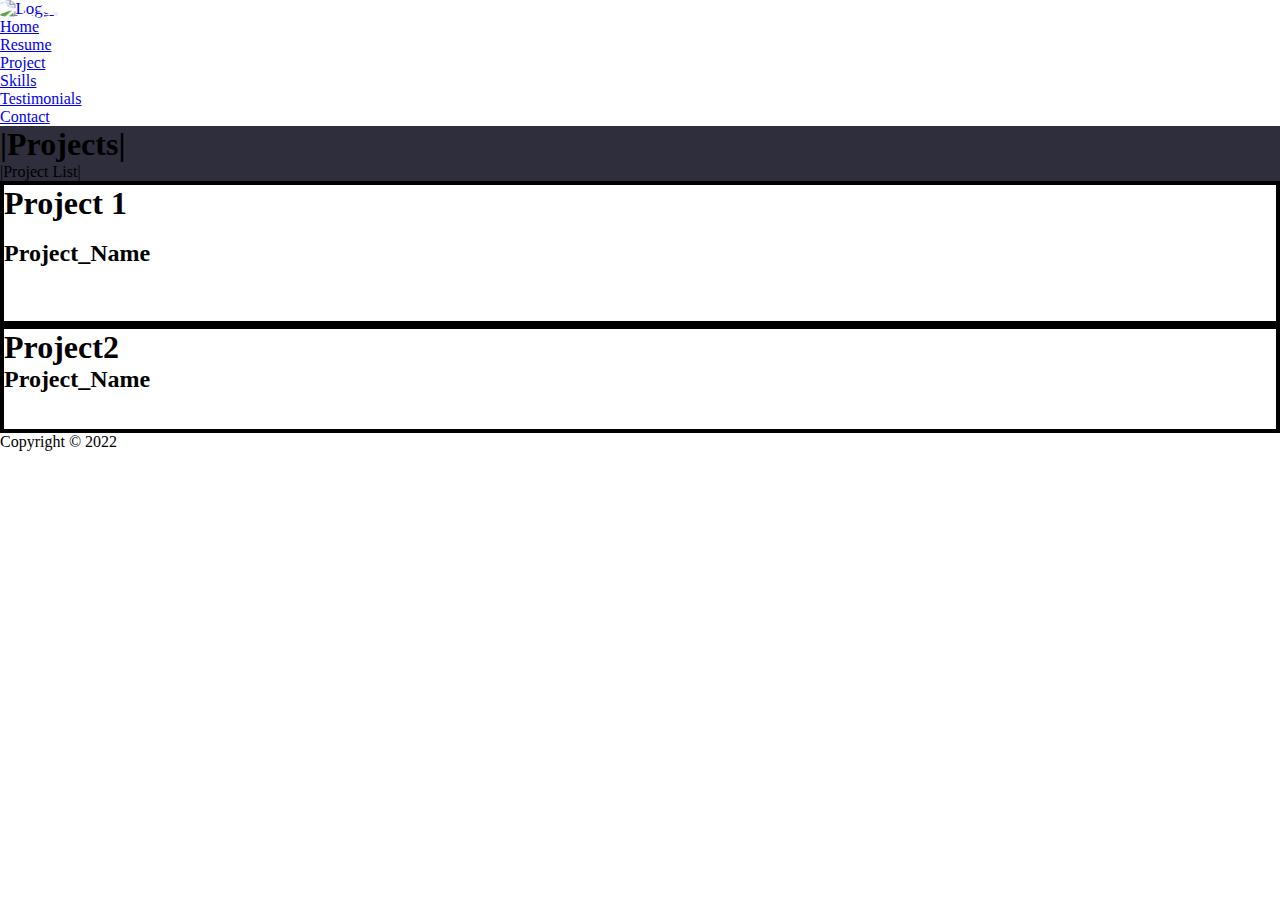
==== project.html @ dee654b2 "main" ====
<!DOCTYPE html>
<html lang="en">
<head>
    <meta charset="UTF-8">
    <meta http-equiv="X-UA-Compatible" content="IE=edge">
    <meta name="viewport" content="width=device-width, initial-scale=1.0">
    <link class="head-icon" rel="shortcut icon" href="https://i.postimg.cc/SKJzsQ9Q/retro-sword-badges-shields-logo-260nw-450358219.jpg" type="image/x-icon">
<!-- CSS only -->
    <link href="https://cdn.jsdelivr.net/npm/bootstrap@5.2.2/dist/css/bootstrap.min.css" rel="stylesheet" integrity="sha384-Zenh87qX5JnK2Jl0vWa8Ck2rdkQ2Bzep5IDxbcnCeuOxjzrPF/et3URy9Bv1WTRi" crossorigin="anonymous">
    <link rel="stylesheet" href="./styles/style.css">
    <title>Portfolio+</title>
</head>
<body class="bg-secondary">

    <header>
        <nav class="navbar navbar-expand-lg bg-dark navbar-dark rounded-3">
            <div class="container-fluid">
                <a href="index.html">
                    <img class="logo" src="https://i.postimg.cc/JnpQqnfb/retro-sword-badges-shields-logo-260nw-450358219.webp" alt="Logo">
                </a>
              <button class="navbar-toggler" type="button" data-bs-toggle="collapse" data-bs-target="#navbarSupportedContent" aria-controls="navbarSupportedContent" aria-expanded="false" aria-label="Toggle navigation">
                <span class="navbar-toggler-icon"></span>
              </button>
              <div class="collapse navbar-collapse" id="navbarSupportedContent">
                <ul class="navbar-nav ms-auto mb-2 mb-lg-0">
                  <li class="nav-item">
                    <i class="fa-solid fa-house-user"></i>
                    <a class="nav-link active" aria-current="page" href="index.html">Home</a>
                  </li>
                  <li class="nav-item">
                    <i class="fa-solid fa-file"></i>
                    <a class="nav-link active" aria-current="page" href="resume.html">Resume</a>
                  </li>
                  <li class="nav-item">
                    <i class="fa-solid fa-folder"></i>
                    <a class="nav-link active" aria-current="page" href="project.html">Project</a>
                  </li>
                  <li class="nav-item">
                    <i class="fa-solid fa-screwdriver-wrench"></i>
                    <a class="nav-link active" aria-current="page" href="skills.html">Skills</a>
                  </li>
                  <li class="nav-item">
                    <i class="fa-solid fa-scroll"></i>
                    <a class="nav-link active" aria-current="page" href="testimonial.html">Testimonials</a>
                  </li>
                  <li class="nav-item">
                    <i class="fa-solid fa-address-card"></i>
                    <a class="nav-link active" aria-current="page" href="contact.html">Contact</a>
                  </li>
                </ul>
              </div>
            </div>
          </nav>
    </header>
    <main>
        <div class="container-fluid text-center">
            <div class="row">
                <div class="col rounded-3 barney">
                    <h1 class="display-1" class="Shinobi text-dark text-shad-white mx-3 my-3 ">|Projects|</h1>
                    <p class="display-3" class="Shinobi text-dark text-shadow-white mx-3 text-decoration-underline">|Project List|</p>
                </div>
            </div>
                <div class="row">
                    <div class="col-sm-4-4 bg-secondary text-white text-shadow-white rounded-3 py-5 bible">
                        <h1 class="display-1 text-decoration-underline">Project 1</h1> <br>
                        <h2 class="display-2 text-decoration-underline">Project_Name</h2> <br>
                        <p class="lead display-3 text-decoration-underline"></p> <br>
                        <p class="lead display-4 text-decoration-underline"></p> <br>
                    </div>
                    <div class="col-sm-4-4 bg-secondary text-white text-shadow-white rounded-3 py-5 bible">
                        <h1 class="display-1">Project2</h1>
                        <h2 class="display-2">Project_Name</h2>
                        <p class="lead display-3 text-decoration-underline"></p> <br>
                        <p class="lead display-4 text-decoration-underline"></p> <br>
                    </div>
                </div>
         </div>
    </main>
    <footer class="bg-dark text-white rounded-3">
        <p>Copyright &copy; 2022</p>
        <br>
    </footer>
</body>
</html>
---- styles/style.css ----
/* Define custom variables */
:root {
    --primaryColor: darkcyan;
    --secondaryColor: rgb(26, 48, 48);
    --alternativeColor: rgb(12, 46, 110);
    --redColor: rgb(102, 11, 11);
    /* none | h-offset (X) v-offset (Y) blur spread color |inset|initial|inherit*/
    --mainBoxShadow: .3vw .3vw 1vw rgba(120, 200, 87, 11);
}
*,
*::after,
*::before{
    margin: 0;
    padding: 0;
    box-sizing: border-box;
}
/* Header Styles */
.logo {
    height: 8rem;
    scale: 1.055;
    clip-path: polygon(20% 0%, 0% 20%, 30% 50%, 0% 80%, 20% 100%, 50% 70%, 80% 100%, 100% 80%, 70% 50%, 100% 20%, 80% 0%, 50% 30%);
}
.logo:hover {
    scale: 1.1;
}
.nav-link:hover {
    color: darkcyan !important;
    scale: 1.05;
  }

/* Main */
.bible {
    border:4px solid black ;
}
/* Main-Background-Bar  */
.barney {
    /* background: linear-gradient(90deg, rgba(129,158,148,1) 100%, rgba(0,212,255,1) 100%, rgba(23,22,52,1) 100%, rgba(27,80,77,1) 100%); */
    background-color: #2F2E3D;
}
/* Contact Section */
input, textarea {
    width: 100%;
    color: #222;
    /* clear: both; */
  }
  /* Footer */
footer {
    height: 5rem;
    min-width: 90vw;
}
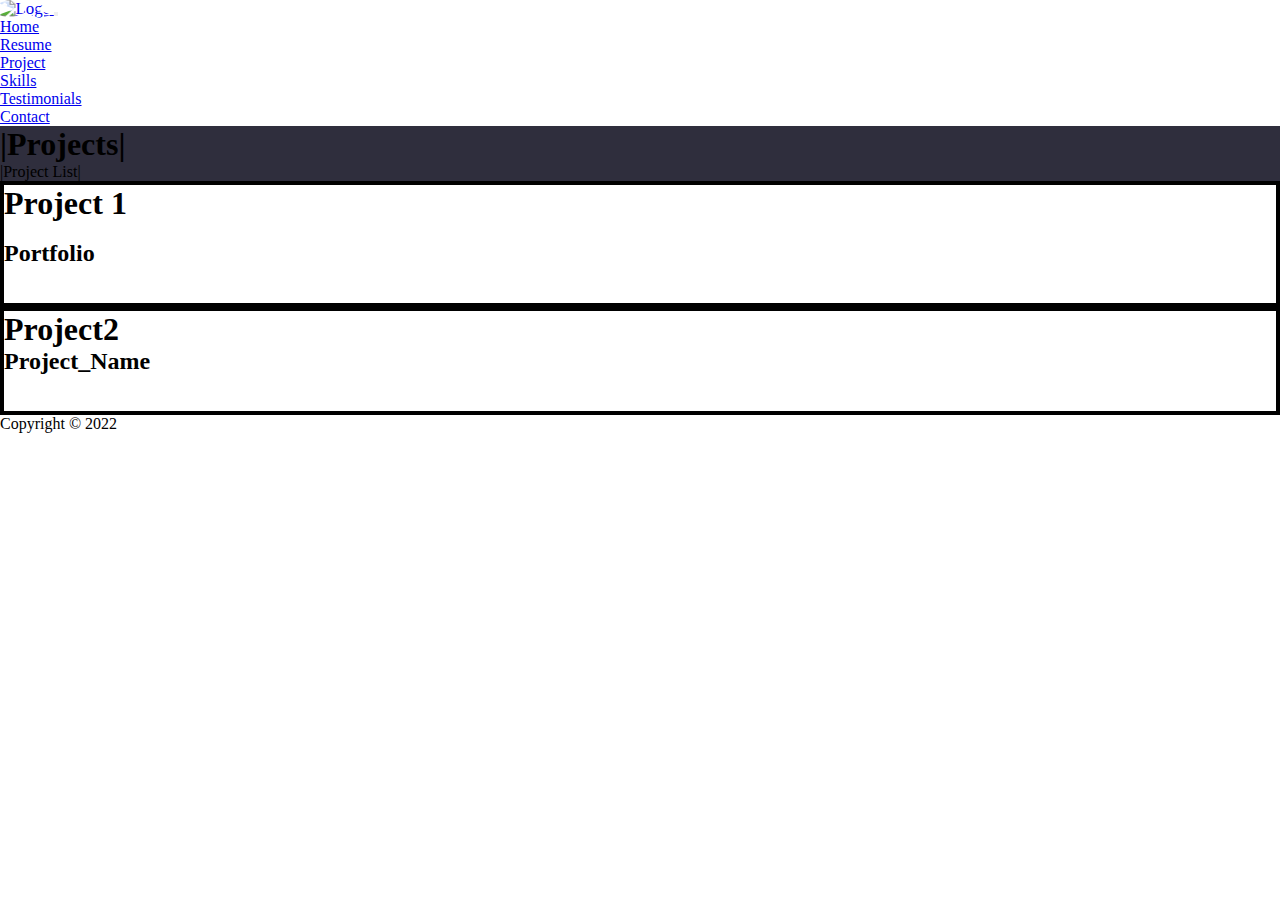
==== commit d5742e98: "main" ====
--- a/project.html
+++ b/project.html
@@ -63,8 +63,9 @@
                 <div class="row">
                     <div class="col-sm-4-4 bg-secondary text-white text-shadow-white rounded-3 py-5 bible">
                         <h1 class="display-1 text-decoration-underline">Project 1</h1> <br>
-                        <h2 class="display-2 text-decoration-underline">Project_Name</h2> <br>
-                        <p class="lead display-3 text-decoration-underline"></p> <br>
+                        <h2 class="display-2 text-decoration-underline">Portfolio</h2> <br>
+                        <!-- <img src="https://i.postimg.cc/44Y1cq8L/Portfolio-Site-pic.jpg" alt="Pic"> -->
+                        <!-- <img src="https://i.postimg.cc/44Y1cq8L/Portfolio-Site-pic.jpg" class="card-img-top" alt="Pic"> -->
                         <p class="lead display-4 text-decoration-underline"></p> <br>
                     </div>
                     <div class="col-sm-4-4 bg-secondary text-white text-shadow-white rounded-3 py-5 bible">
